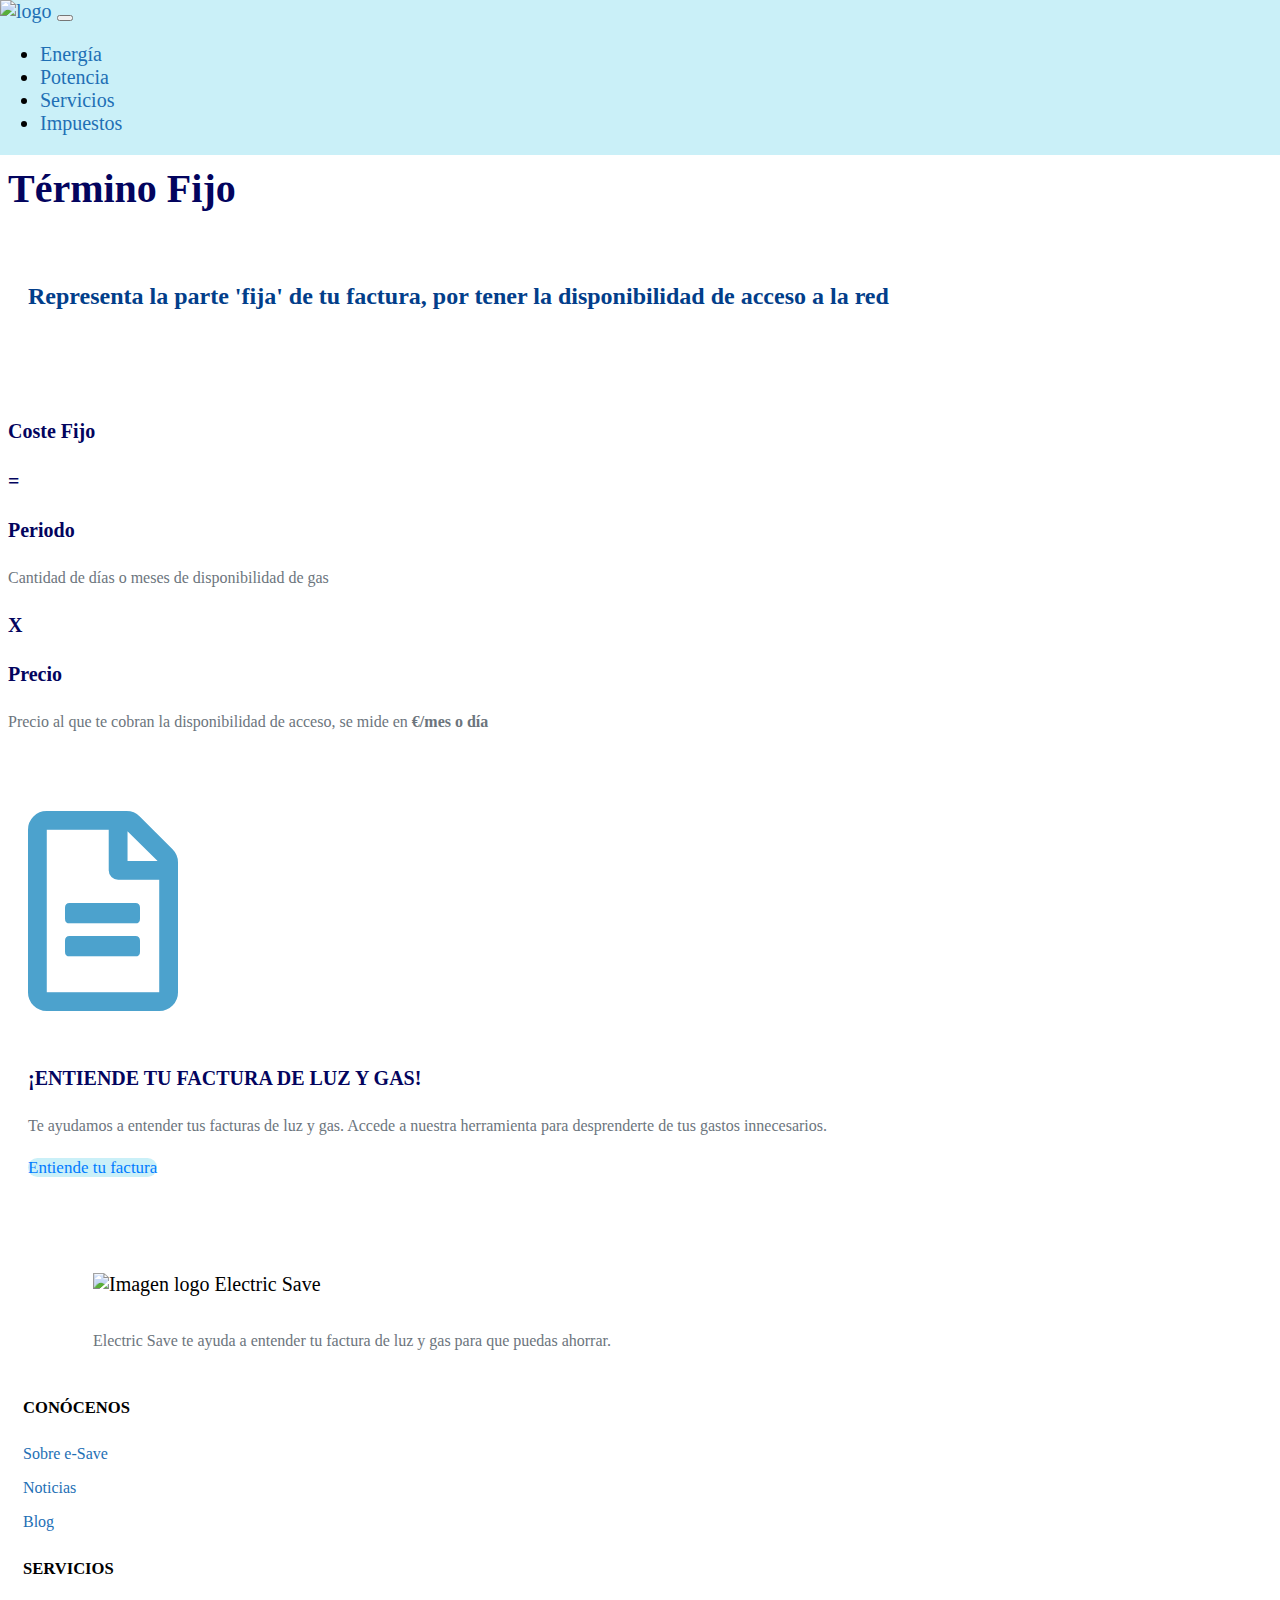
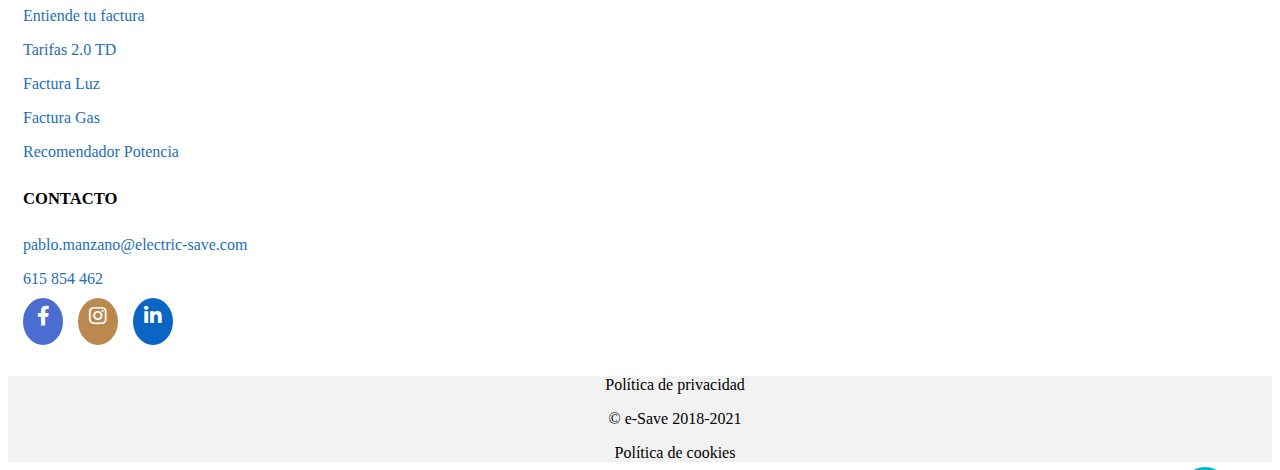
==== fijo.html @ 9aa1b984 "first main adaptation to gas. santi. 24-03-21" ====
<!DOCTYPE html>
<html>
  <head>
    <meta name="viewport" content="width=device-width, initial-scale=1.0" charset="utf-8">
    <title>Factura de gas | Fijo</title>
    <link rel="icon" type="image/x-icon" href="https://e-save-images.s3.eu-central-1.amazonaws.com/landings-explicativas/favicon.ico">
    <!-- Global site tag (gtag.js) - Google Analytics -->

    <script language="JavaScript" type="text/javascript" src="js/jquery-3.6.0.min.js"></script>
    <link rel="stylesheet" href="https://cdn.jsdelivr.net/npm/bootstrap@4.5.3/dist/css/bootstrap.min.css" 
        integrity="sha384-TX8t27EcRE3e/ihU7zmQxVncDAy5uIKz4rEkgIXeMed4M0jlfIDPvg6uqKI2xXr2" 
        crossorigin="anonymous">
    <link rel="stylesheet" href="fontawsome/css/all.css">
    <link rel="stylesheet" href="style/styles.css">
    <link rel="stylesheet" href="style/up-button.css">
    <link rel="stylesheet" href="style/header.css">
    <link rel="stylesheet" href="style/footer.css">
    <link rel="stylesheet" href="style/formula_seccion.css">
    <script src="js/header.js"></script>
    <script src="js/menu.js"></script>
    <script src="js/up-button.js"></script>
    <script src="js/load_header_footer.js"></script>
  </head>

  <body>
    <header class="header"></header>

    <!-- SECCION HEADER -->
    <section class="seccion-global">
      <section class="seccion-hero">
        <div class="padding-header">
          <div class="container">
            <div class="row text-center">
              <div class="col">
                <div class="row titulo">
                  <div class="col">
                    <h1>Término Fijo</h1>
                  </div>
                </div>
                <div class="row subtitulo">
                  <div class="col">
                    <h3>Representa la parte 'fija' de tu factura, por tener la disponibilidad de acceso a la red</h3>
                  </div>
                </div>
                <div class="row formula-seccion">
                  <div class="col-md-4">
                    <h4>Coste Fijo</h4>
                  </div>
                  <div class="col-md-1">
                    <h4>=</h4>
                  </div>
                  <div class="col-md-3">
                    <h4>Periodo</h4>
                    <p>Cantidad de días o meses de disponibilidad de gas</p>
                  </div>
                  <div class="col-md-1">
                  <h4>X</h4>
                  </div>
                  <div class="col-md-3">
                    <h4>Precio</h4>
                    <p>Precio al que te cobran la disponibilidad de acceso, se mide en <strong>€/mes o día</strong></p>
                  </div>
                </div>
              </div>
            </div>
          </div>

          <div class="section" style="position: relative;">
            <div class="bg-home">
            </div>
            <div class="row" style="align-items: center;">
              <div class="product_image col-xs-12 col-sm-5 col-md-5 text-center">
                <a href="https://www.facturaenergia.com/"><i class="far fa-file-alt hide-icon" aria-hidden="true" style="width: 85%; font-size:200px; color: #4ca2cd; padding-bottom: 30px;"></i></a>
              </div>
      
              <div class="description col-xs-12 col-sm-5 col-md-5 md-text-align-center">
                <h4>¡ENTIENDE TU FACTURA DE LUZ Y GAS!</h4>
                <p >Te ayudamos a entender tus facturas de luz y gas. Accede a nuestra herramienta para desprenderte de tus gastos innecesarios.</p>
                <a href="https://www.facturaenergia.com/" class="btn btn-primary btn-round-lg green-btn">Entiende tu factura</a>
              </div>
            </div>
          </div>
        </div>
      </section>
    </section>


    <footer class="footer"></footer>

    <!-- Up-Button -->
    <div class="up-button" id="upButton">
      <i class="fas fa-arrow-up"></i>
    </div>
  </body>
</html>
---- style/styles.css ----
/******************************** VISTA ORDENADOR ********************************/

html{
  font-size: 20px;
}

/************** SECCION GLOBAL **************/
.seccion-global {
  top: 0;
  width: 100%;
}

/************** SECCION HERO **************/
.img-hero > img{
  width: 100%;
  border-radius: 10px;
}
.seccion-hero {
  position: relative;
  padding-top: 35px;
}

.hero-content{
  margin-top: 100px;
  min-height: calc(100vh - 100px);
}

.hero-content > .row{
  min-height: calc(100vh - 100px);
}

/***** FONT *****/
.titulo h1,
.titulo h2,
.titulo h3,
.titulo h4{
  color: #03045e;
}

.subtitulo h1,
.subtitulo h2,
.subtitulo h3,
.subtitulo h4{
  color: #023e8a;
}

.subtitulo{
  padding: 20px;
}

.descripcion h1,
.descripcion h2,
.descripcion h3,
.descripcion h4{
  color: #0096c7;
}

.descripcion h4, .subtitulo h3{
  font-size: 1.2rem;
}

.description h4{
  color: #03045e;
}

p{
  color: #6c757d;
  margin-bottom: 1rem;
  font-size: 16px;
}

a {
  text-decoration: none;
  background-color: transparent;
  color: #1e6fb5;;
}

/************** SECCION SEPARADOR **************/
.seccion-separador {
  /* CAMBIAR POR VARIABLE DE ENTORNO */
  background-color: #00b4d8;
  height: 180px;
}

/************** SECCION CONTENIDO **************/
.seccion-contenido{
  padding: 50px;
}
/***** FONT *****/
/* TITULO */
.seccion-contenido .titulo{
  text-align: center;
  max-width: 100%;
  margin: auto;
}
.seccion-contenido .titulo h1{
  font-size: 46px;
  margin-bottom: 27px;
}
.seccion-contenido .titulo h2{
  font-size: 42px;
  margin-bottom: 25px;
}
.seccion-contenido .titulo h3{
  font-size: 38px;
  margin-bottom: 23px;
}
.seccion-contenido .titulo h4{
  font-size: 34px;
  margin-bottom: 21px;
}

/* SUBTITULO */
.seccion-contenido .subtitulo h1{
  font-size: 30px;
  margin-bottom: 19px;
}
.seccion-contenido .subtitulo h2{
  font-size: 28px;
  margin-bottom: 17px;
}
.seccion-contenido .subtitulo h3{
  font-size: 26px;
  margin-bottom: 15px;
}
.seccion-contenido .subtitulo h4{
  font-size: 24px;
  margin-bottom: 13px;
}

/* DESCRIPCION */
.descripcion{
  padding: 25px 0;
}

.seccion-contenido .descripcion h1,
.seccion-contenido .descripcion h2,
.seccion-contenido .descripcion h3,
.seccion-contenido .descripcion h4,
.seccion-contenido .descripcion p{
  margin-bottom: 3px;
}

.seccion-contenido .descripcion h1{
  font-size: 22px;
  margin-bottom: 12px;
}
.seccion-contenido .descripcion h2{
  font-size: 20px;
  margin-bottom: 11px;
}
.seccion-contenido .descripcion h3{
  font-size: 18px;
  margin-bottom: 10px;
}
.seccion-contenido .descripcion h4{
  font-size: 16px;
  margin-bottom: 9px;
}

.seccion-contenido .descripcion p{
  font-size: 15px;
  margin-bottom: 8px;
}

/* Contenido 1*/

.contenido-1{
  background: url("logo.jpg");
  background-size: cover;
  background-repeat: no-repeat;
}

.ver-mas{
  width: 200px;
  height: 30px;
  background: #0096c7;
  text-align: center;
  border-radius: 4px;
  margin: 20px 0;
}

.ver-mas:hover{
  background: #8ed1e7;
}

.ver-mas a{
  padding-top: 2px;
  color: rgb(0, 0, 0);
  text-decoration: none;
}

.green-btn {
  border-radius: 40.5px;
  max-width: 350px;
  color: #007bff;
  background-color: #caf0f8;
  font-size: 17px;
  text-transform: none;
}

.bg-home{
  background: url(https://e-save-images.s3.eu-central-1.amazonaws.com/landings-explicativas/tarifa-2.0TD/molino.jpg) no-repeat center center fixed;
  background-size: 100% auto;
  position: absolute;
  z-index: -1;
  background-size: cover;
  top: 0;
  bottom: 0;
  left: 0;
  right: 0;
  opacity: 0.15;
  width: 100%;
  height: 100%;
}

.section{
  padding: 20px;
  width: 100%;
}

.img-descr-small {
  display: none;
}
.img-descr-large > img,
.img-descr-small > img{
  width: 100%;
}

.policy-container{
  padding: 100px;
}

.policy-container h1,
.policy-container h2,
.policy-container h3,
.policy-container h4,
.policy-container h5,
.policy-container h6,
.policy-container h7{
  color: grey;
}

.importe-total{
  background: #e6e6e670;
}




/* Servicios */

/* tabla servicios */

.tabla_servicios{
  text-align: left;
  font-size: larger;
  color: #3e3e3e;
  border-collapse:separate;
  border-spacing: 0 15px;
  padding-bottom: 50px;
}

.tabla_servicios .contenido{
  padding-left: 15px;
}

.padding-header{
  padding-top: 95px;
  min-height: calc(100vh - 95px);
}


/* 768px */

@media (max-width: 768px){
  .md-text-align-center{
    text-align: center;
  }
  .md-padd-top-30{
    padding-top: 30px;
  }
  .md-margin-auto{
    margin: auto;
  }

  /* description images */ 

  .img-descr-small {
    display: block;
  }

  .img-descr-large {
    display: none;
  }
}
---- style/up-button.css ----
/* Up-Button */

.up-button{
    height: 50px;
    width: 50px;
    position: fixed;
    right: 50px;
    background: #00b4d8;
    border-radius: 25px;
    transition: all 0.5s ease-in-out;
}

.up-button > i{
    font-size: xx-large;
    text-align: center;
    width: 100%;
    padding-top: 9px;
}
---- style/header.css ----
/******************************** VISTA ORDENADOR ********************************/
/************** NAVBAR **************/
.light_bg {
  background-color: #caf0f8 !important;
}

.logo{
  height: 60px;
}
.align-center{
  text-align: center;
}
.smart-scroll{
  position: fixed;
  top: 0;
  right: 0;
  left: 0;
  z-index: 1;
}
.scrolled-down{
   transform:translateY(-100%); transition: all 0.3s ease-in-out;
}
.scrolled-up{
   transform:translateY(0); transition: all 0.3s ease-in-out;
}
---- style/footer.css ----
/* footer */
.footer{
  padding-top: 30px;
  margin-top: 30px;
}

.footer .col-md-4{
  padding-left: 70px;
}

.footer h4{
  color: #245085;
  line-height: calc(18px + 8px);
  letter-spacing: 0;
  margin: 10px 0;
}
.top-footer{
  min-height: 250px;
  padding: 15px;
}

.top-footer img{
  height: 60px;
}

.top-footer p{
  margin-bottom: 10px;
}

.footer-description{
  padding: 20px 0;
  font-weight: 500;
}

.rr-ss > a{
  width: 40px;
  height: 40px;
  border-radius: 50%;
  color: #fff;
  display: inline-block;
  margin-right: 10px;
  text-align: center;
  padding-top: 7px;
}

.facebook {
  background: #4b6cd0;
}

.linkedin {
  background: #0a66c2;
}

.instagram {
  background: #bb8950;
}

.subfooter a, .subfooter p{
  color:black;
  text-decoration: none;
  margin-bottom: 5px;
}


.subfooter{
  background-color: rgba(8,8,8,.05);;
  width: 100%;
  margin: 0px;
  padding-top: 15px 0px;
}

.subfooter .col-md-4{
  text-align: center;
}

@media (max-width: 768px){
  .footer .col-md-4{
    padding: 0 25px;
    text-align: center;
  }
  .footer .col-md-3, .footer .col-md-2{
    text-align: center;
  }
}
---- style/formula_seccion.css ----
.formula-seccion h4{
    color: #03045e;
}
.formula-seccion{
    padding: 40px 0;
}
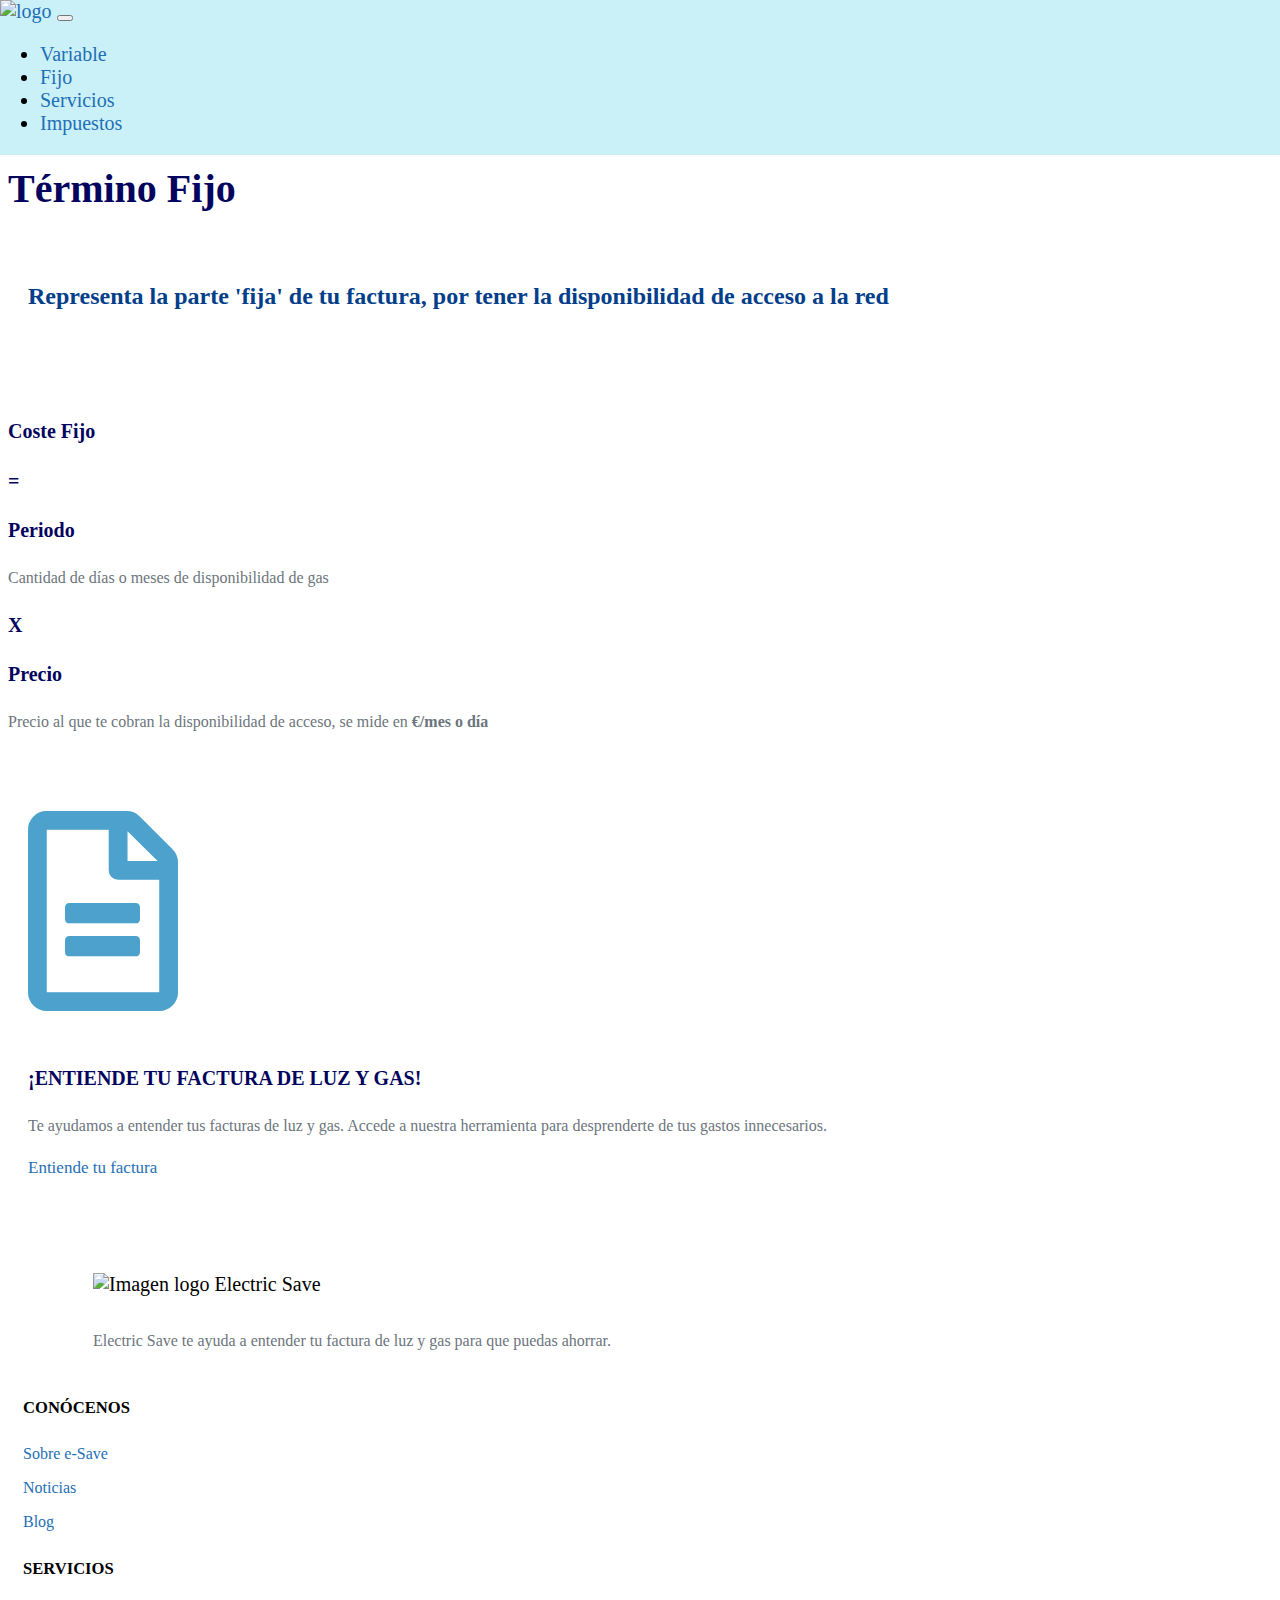
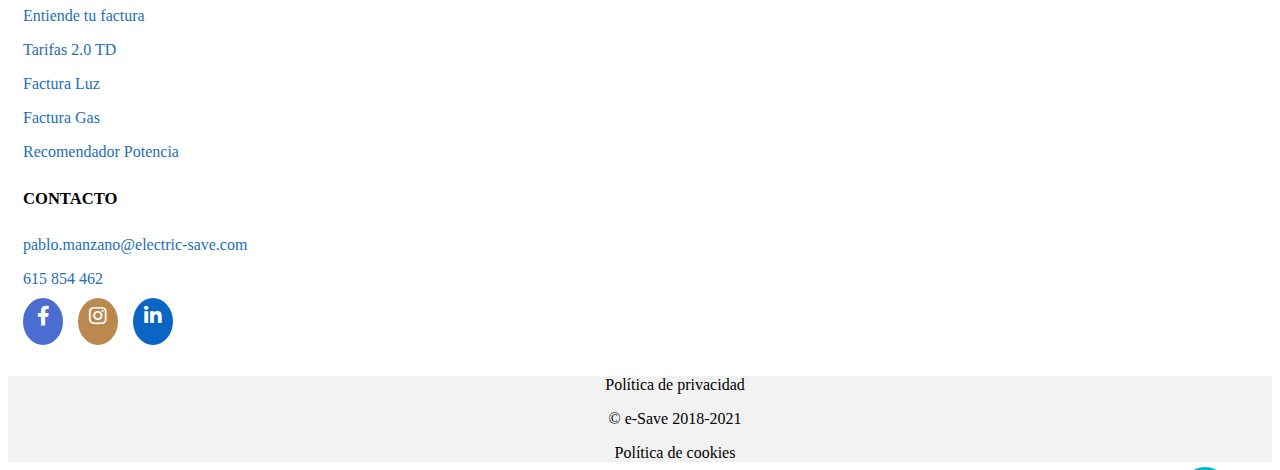
==== commit 0cb14e91: "target blank property to links, footer is missing. santi. 26-03-21" ====
--- a/fijo.html
+++ b/fijo.html
@@ -70,13 +70,13 @@
             </div>
             <div class="row" style="align-items: center;">
               <div class="product_image col-xs-12 col-sm-5 col-md-5 text-center">
-                <a href="https://www.facturaenergia.com/"><i class="far fa-file-alt hide-icon" aria-hidden="true" style="width: 85%; font-size:200px; color: #4ca2cd; padding-bottom: 30px;"></i></a>
+                <a href="https://www.facturaenergia.com/" target="_blank"><i class="far fa-file-alt hide-icon" aria-hidden="true" style="width: 85%; font-size:200px; color: #4ca2cd; padding-bottom: 30px;"></i></a>
               </div>
       
               <div class="description col-xs-12 col-sm-5 col-md-5 md-text-align-center">
                 <h4>¡ENTIENDE TU FACTURA DE LUZ Y GAS!</h4>
                 <p >Te ayudamos a entender tus facturas de luz y gas. Accede a nuestra herramienta para desprenderte de tus gastos innecesarios.</p>
-                <a href="https://www.facturaenergia.com/" class="btn btn-primary btn-round-lg green-btn">Entiende tu factura</a>
+                <a href="https://www.facturaenergia.com/" target="_blank" class="btn btn-primary btn-round-lg entiende-btn">Entiende tu factura</a>
               </div>
             </div>
           </div>
--- a/style/styles.css
+++ b/style/styles.css
@@ -190,11 +190,11 @@
   text-decoration: none;
 }
 
-.green-btn {
+.entiende-btn {
   border-radius: 40.5px;
   max-width: 350px;
-  color: #007bff;
-  background-color: #caf0f8;
+  color: #1E6FB5;
+  background-color: transparent;
   font-size: 17px;
   text-transform: none;
 }
